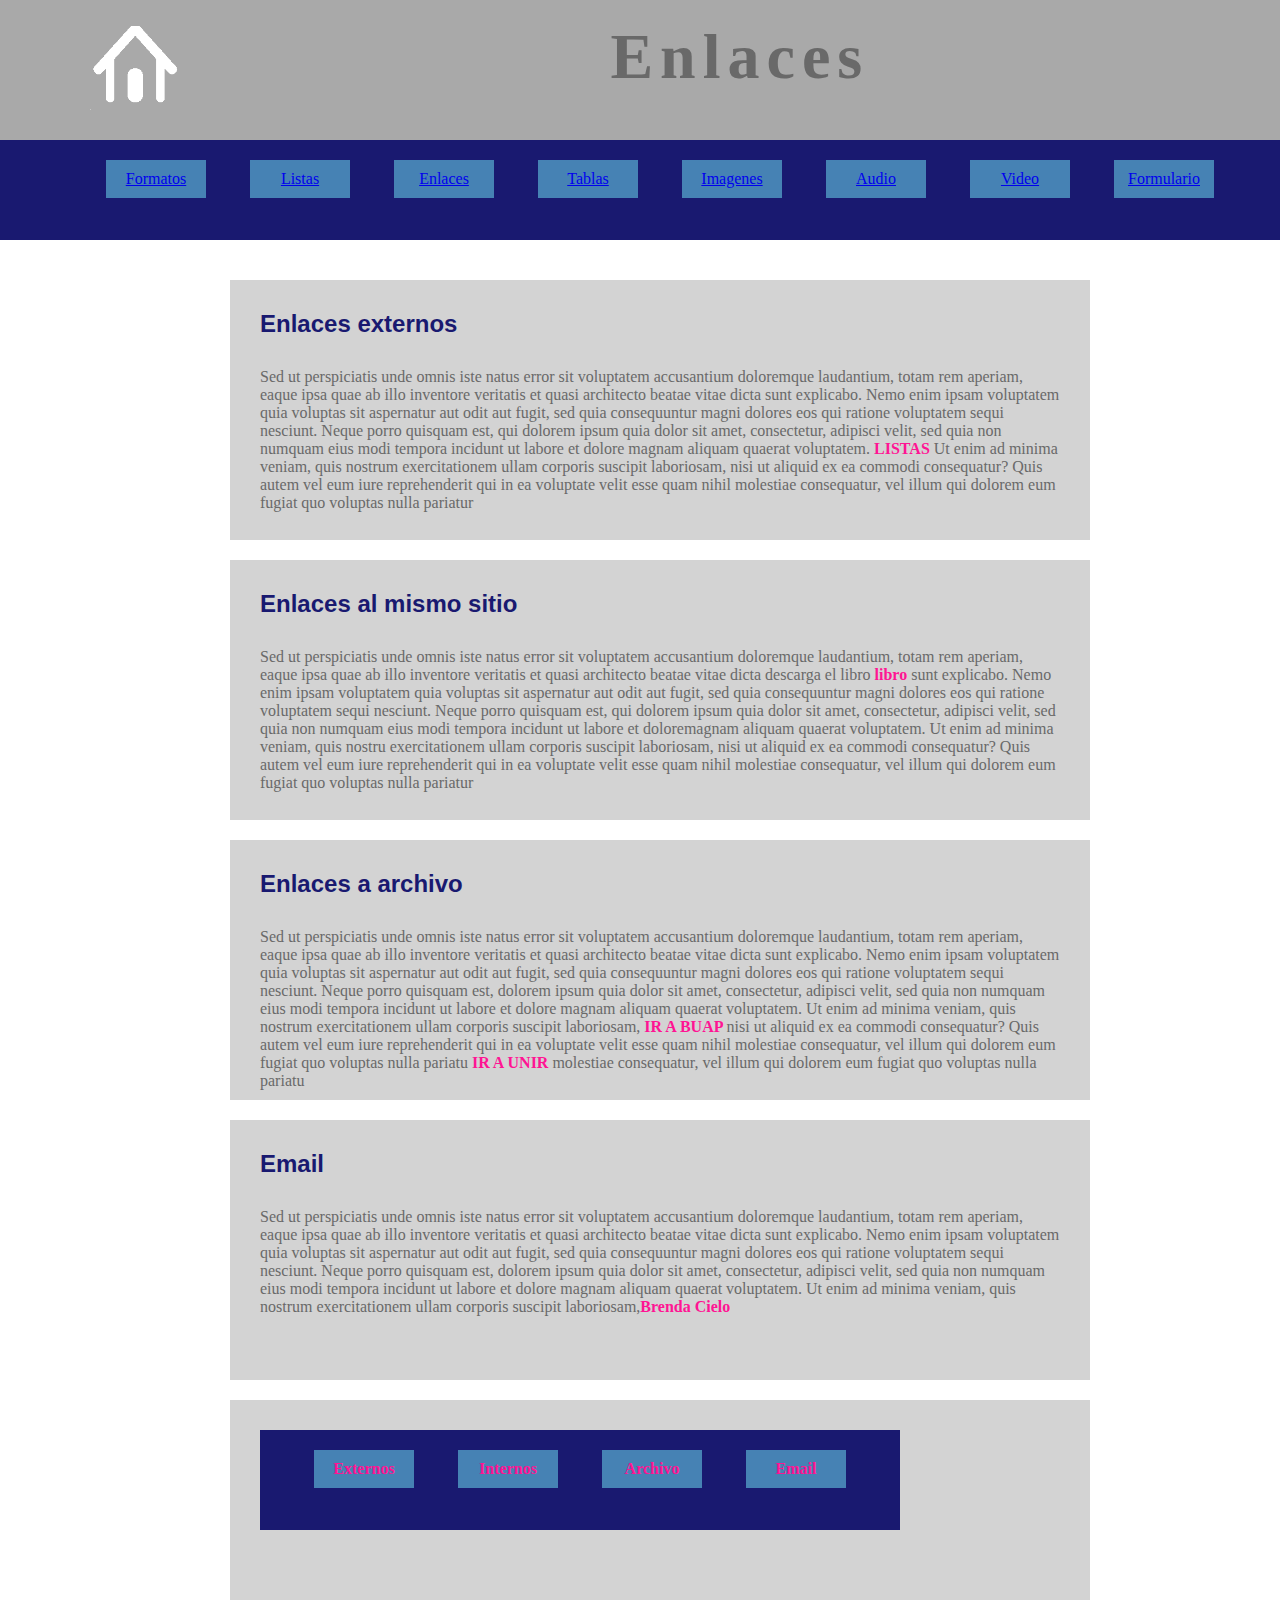
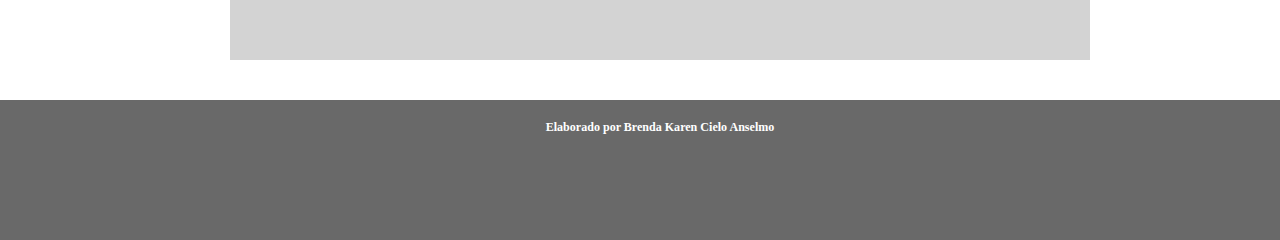
==== enlaces.html @ e5967f2d "Add files via upload" ====
<!DOCTYPE html>
<html lang="en">
    <head>
        <style type="text/css"> 
        *{
        padding:0;  
        margin: 0;  }
        @import url('https://fonts.googleapis.com/css2?family=Inter:ital,opsz,wght@0,14..32,100..900;1,14..32,100..900&family=Montserrat:ital,wght@0,100..900;1,100..900&family=Playfair+Display:ital,wght@0,400..900;1,400..900&family=Poppins:ital,wght@0,100;0,200;0,300;0,400;0,500;0,600;0,700;0,800;0,900;1,100;1,200;1,300;1,400;1,500;1,600;1,700;1,800;1,900&display=swap');
        header,nav,main,footer { 
            width: 1280px;
            background-color: darkgray;
            color:dimgrey;
            margin left: auto;
            margin-right: auto;
            padding: 20px;
            }
        header { 
            height:  100px; 
            font-size: 32px
            }
        nav { 
            height: 60px;
            background-color: midnightblue; color: snow
            }
        main { 
            height: auto;
            background-color: white;
            }
        footer { 
            height: 100px; font-size: 18px;
            }
        section {
            width: 800px; 
            height: 200PX; 
            background-color:lightgrey; 
            margin-top: 20PX; 
            margin-bottom: 20PX;
            margin-left: auto;
            margin-right: AUTO;
            padding: 30PX; }   
        header h1 {  
    font-family: "Playfair Display", serif;
            letter-spacing: 7px
} 
            header h1 {  
    font-family: "Playfair Display", serif;
    letter-spacing: 7px} 
        h2{ font-family: "Poppins", sans-serif;
  font-weight: 700;
  font-style: normal;
            color:midnightblue; 
            margin-bottom: 30px;} 
} 
            p {  
     font-family: "Poppins", sans-serif;
} 
        nav ul {  
            text-align: center;   
         }  
        nav ul li { 
            width: 80px;
            list-style-type: none; 
            display: inline-block;
            background-color: steelblue;
            padding: 10px;
            margin-left: 20px;
            margin-right: 20px;
            text-align: center
            }
        header,footer{  
            text-align: center;   } 
            footer{  
            color: white;
            background-color: dimgray}  
        main nav {
            width: 600px}    
        section a:visited{ 
            color: darkorange}    
        section a:hover{ 
            color:yellowgreen; font-weight: bolder;
            font-size:18px;}    
        section a:link{ 
            color:deeppink; font-weight: bolder;}
        section a:visited,  section a:link { 
            text-decoration: none;}
        main nav a {  
            text-decoration: none;}    
        main nav a: link, main nav a: visited {  
            color: firebrick;}    
        main nav a: hover {  
            color: darkgoldenrod;}
        nav ul a : link , nav ul a: visited {  
            color: turquoise;   
            text-decoration: none;} 
        nav ul li: hover {  
            width:80px; 
            background-color: palegoldenrod;} 
            .img_izquierda{  
            width:7%;  
            float: left;
            margin-left:70px;} 
        </style>
        <title>Enlaces</title>
       
    </head>
    <body>
        <header> 
            <a href="index.html"><img class="img_izquierda" src="images/icon1.png"></a><h1>Enlaces </h1>
        </header>
       <nav> 
        <ul>
           <li><a href="formatos.html"> Formatos </a></li>
            <li><a href="listas.html">Listas</a> </li>
            <li><a href="enlaces.html">Enlaces</a> </li>
            <li><a href="tablas.html">Tablas</a> </li>
            <li><a href="imagenes.html">Imagenes</a></li>
           <li><a href="audio.html">Audio</a></li>
            <li><a href="video.html">Video</a></li>
            <li><a href="formulario.html">Formulario</a></li>
        </ul>
     </nav>
        <main>
            <section>  
            
            <h2 id="e_externo">Enlaces externos  </h2>
            
            <p> Sed ut perspiciatis unde omnis iste natus error sit voluptatem accusantium doloremque laudantium, totam rem aperiam, 
                eaque ipsa quae ab illo inventore veritatis et quasi architecto beatae vitae dicta sunt explicabo. Nemo enim ipsam 
                voluptatem quia voluptas sit aspernatur aut odit aut fugit, sed quia consequuntur magni dolores eos qui ratione voluptatem
                sequi nesciunt. Neque porro quisquam est, qui dolorem ipsum quia dolor sit amet, consectetur, adipisci velit, sed quia non numquam 
                eius modi tempora incidunt ut labore et dolore magnam aliquam quaerat voluptatem. <a href="listas.html,pdf" listas> LISTAS </a>  Ut enim ad minima veniam, quis nostrum 
                exercitationem ullam corporis suscipit laboriosam, nisi ut aliquid ex ea commodi consequatur? Quis autem vel eum iure reprehenderit
                qui in ea voluptate velit esse quam nihil molestiae consequatur, vel illum qui dolorem eum fugiat quo voluptas nulla pariatur</p>
            
            </section> 
            
            <section>  
            
                <h2 id="e_interno">Enlaces al mismo sitio  </h2> 
            
            <p> Sed ut perspiciatis unde omnis iste natus error sit voluptatem accusantium doloremque laudantium, totam rem aperiam, 
                eaque ipsa quae ab illo inventore veritatis et quasi architecto beatae vitae dicta descarga el libro <a href="Corazon_Amicis.pdf" download> libro </a> sunt explicabo. Nemo enim ipsam 
                voluptatem quia voluptas sit aspernatur aut odit aut fugit, sed quia consequuntur magni dolores eos qui ratione voluptatem
                sequi nesciunt. Neque porro quisquam est, qui dolorem ipsum quia dolor sit amet, consectetur, adipisci velit, sed quia non numquam 
                eius modi tempora incidunt ut labore et doloremagnam aliquam quaerat voluptatem. Ut enim
                ad minima veniam, quis nostru exercitationem ullam corporis suscipit laboriosam, nisi ut aliquid ex ea commodi consequatur? 
                Quis autem vel eum iure reprehenderit qui in ea voluptate velit esse quam nihil molestiae consequatur, 
                vel illum qui dolorem eum fugiat quo voluptas nulla pariatur</p>
            
            </section>
            
            
            <section>  
            
               <h2 id="archivo">Enlaces a archivo  </h2>
            
            <p> Sed ut perspiciatis unde omnis iste natus error sit voluptatem accusantium doloremque laudantium, totam rem aperiam, 
                eaque ipsa quae ab illo inventore veritatis et quasi architecto beatae vitae dicta sunt explicabo. Nemo enim ipsam 
                voluptatem quia voluptas sit aspernatur aut odit aut fugit, sed quia consequuntur magni dolores eos qui ratione voluptatem
                sequi nesciunt. Neque porro quisquam est, dolorem ipsum quia dolor sit amet, consectetur, adipisci velit, sed quia non numquam 
                eius modi tempora incidunt ut labore et dolore magnam aliquam quaerat voluptatem. Ut enim ad minima veniam, quis nostrum 
                exercitationem ullam corporis suscipit laboriosam, <a href="https://buap.mx/"> IR A BUAP </a> nisi ut aliquid ex ea commodi consequatur? Quis autem vel eum iure reprehenderit
                qui in ea voluptate velit esse quam nihil molestiae consequatur, vel illum qui dolorem eum fugiat quo voluptas nulla pariatu
                <a href="https://estudiar.unir.net/mx/mx" target="_blank"> IR A UNIR </a> molestiae consequatur, vel illum qui dolorem eum fugiat quo voluptas nulla pariatu </p> 
            
            </section>
            
            <section>
            <h2 id="Email">Email  </h2>
            
            <p> Sed ut perspiciatis unde omnis iste natus error sit voluptatem accusantium doloremque laudantium, totam rem aperiam, 
                eaque ipsa quae ab illo inventore veritatis et quasi architecto beatae vitae dicta sunt explicabo. Nemo enim ipsam 
                voluptatem quia voluptas sit aspernatur aut odit aut fugit, sed quia consequuntur magni dolores eos qui ratione voluptatem
                sequi nesciunt. Neque porro quisquam est, dolorem ipsum quia dolor sit amet, consectetur, adipisci velit, sed quia non numquam 
                eius modi tempora incidunt ut labore et dolore magnam aliquam quaerat voluptatem. Ut enim ad minima veniam, quis nostrum 
                exercitationem ullam corporis suscipit laboriosam,<a href="mailto:brenda.cielo@alumno.buap.mx">Brenda Cielo </a>
            </section>
        
            <section>
                <nav> 
                <ul>
                    <li><a href="#e_externo"> Externos </a>  </li>
                    <li><a href="#e_interno">Internos </a> </li>
                    <li><a href="#archivo"> Archivo </a> </li>
                    <li><a href="#Email"> Email </a> </li>
                    
                    
                    </ul>
                
                
                </nav>
        
            </section>
            
            
        </main>
        
        <footer> 
            <h6> Elaborado por Brenda Karen Cielo Anselmo </h6>
        
        </footer>
    </body>
</html>
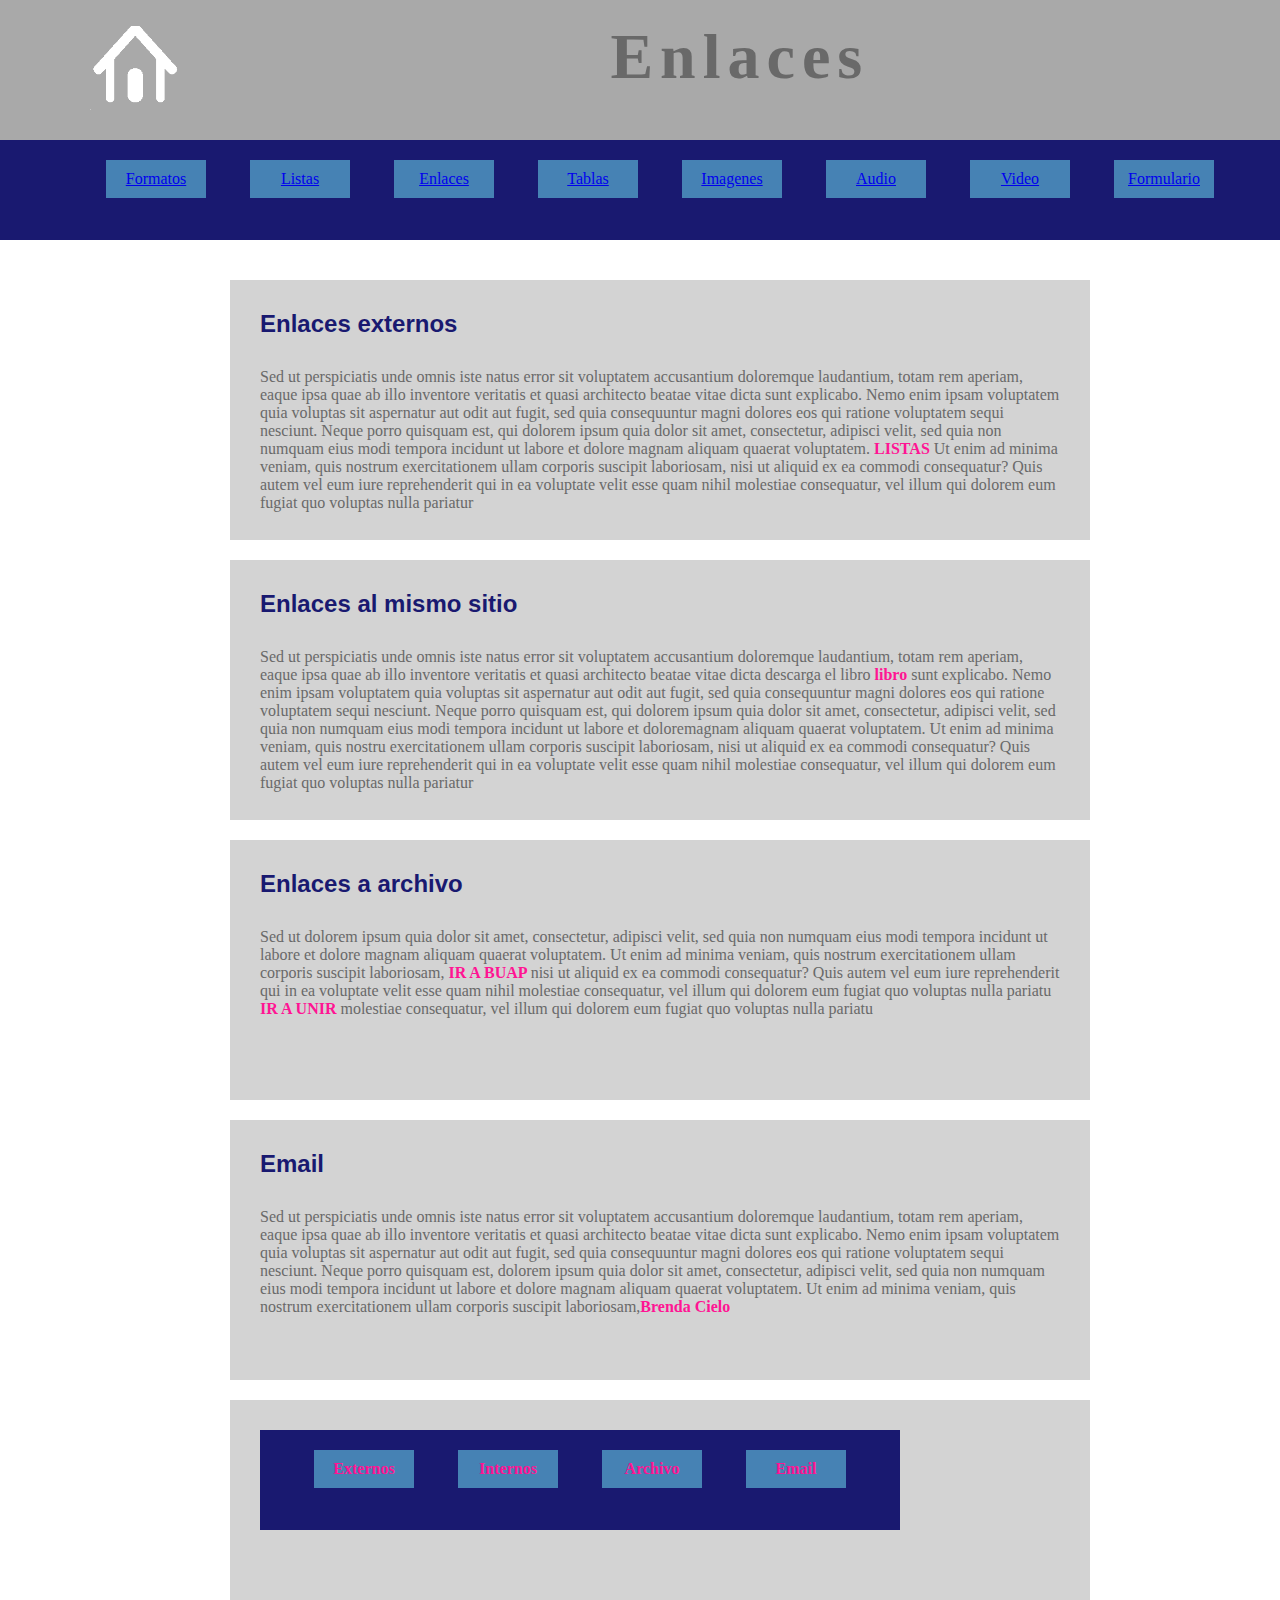
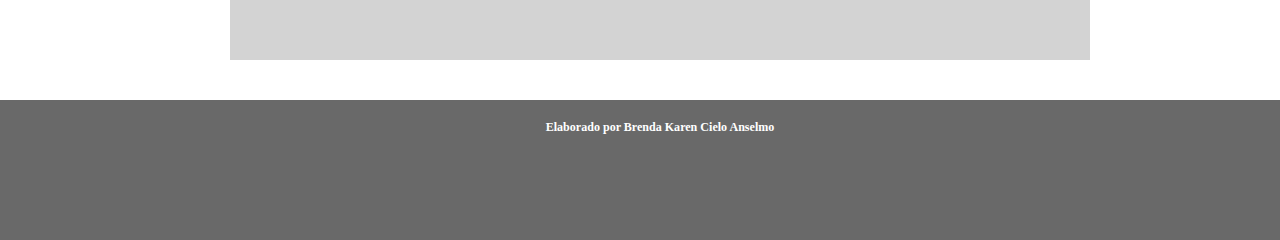
==== commit 7042c4f3: "Update enlaces.html" ====
--- a/enlaces.html
+++ b/enlaces.html
@@ -128,7 +128,7 @@
                 eaque ipsa quae ab illo inventore veritatis et quasi architecto beatae vitae dicta sunt explicabo. Nemo enim ipsam 
                 voluptatem quia voluptas sit aspernatur aut odit aut fugit, sed quia consequuntur magni dolores eos qui ratione voluptatem
                 sequi nesciunt. Neque porro quisquam est, qui dolorem ipsum quia dolor sit amet, consectetur, adipisci velit, sed quia non numquam 
-                eius modi tempora incidunt ut labore et dolore magnam aliquam quaerat voluptatem. <a href="listas.html,pdf" listas> LISTAS </a>  Ut enim ad minima veniam, quis nostrum 
+                eius modi tempora incidunt ut labore et dolore magnam aliquam quaerat voluptatem. <a href="listas.html" listas> LISTAS </a>  Ut enim ad minima veniam, quis nostrum 
                 exercitationem ullam corporis suscipit laboriosam, nisi ut aliquid ex ea commodi consequatur? Quis autem vel eum iure reprehenderit
                 qui in ea voluptate velit esse quam nihil molestiae consequatur, vel illum qui dolorem eum fugiat quo voluptas nulla pariatur</p>
             
@@ -154,10 +154,7 @@
             
                <h2 id="archivo">Enlaces a archivo  </h2>
             
-            <p> Sed ut perspiciatis unde omnis iste natus error sit voluptatem accusantium doloremque laudantium, totam rem aperiam, 
-                eaque ipsa quae ab illo inventore veritatis et quasi architecto beatae vitae dicta sunt explicabo. Nemo enim ipsam 
-                voluptatem quia voluptas sit aspernatur aut odit aut fugit, sed quia consequuntur magni dolores eos qui ratione voluptatem
-                sequi nesciunt. Neque porro quisquam est, dolorem ipsum quia dolor sit amet, consectetur, adipisci velit, sed quia non numquam 
+            <p> Sed ut dolorem ipsum quia dolor sit amet, consectetur, adipisci velit, sed quia non numquam 
                 eius modi tempora incidunt ut labore et dolore magnam aliquam quaerat voluptatem. Ut enim ad minima veniam, quis nostrum 
                 exercitationem ullam corporis suscipit laboriosam, <a href="https://buap.mx/"> IR A BUAP </a> nisi ut aliquid ex ea commodi consequatur? Quis autem vel eum iure reprehenderit
                 qui in ea voluptate velit esse quam nihil molestiae consequatur, vel illum qui dolorem eum fugiat quo voluptas nulla pariatu
@@ -200,4 +197,4 @@
         
         </footer>
     </body>
-</html>+</html>
